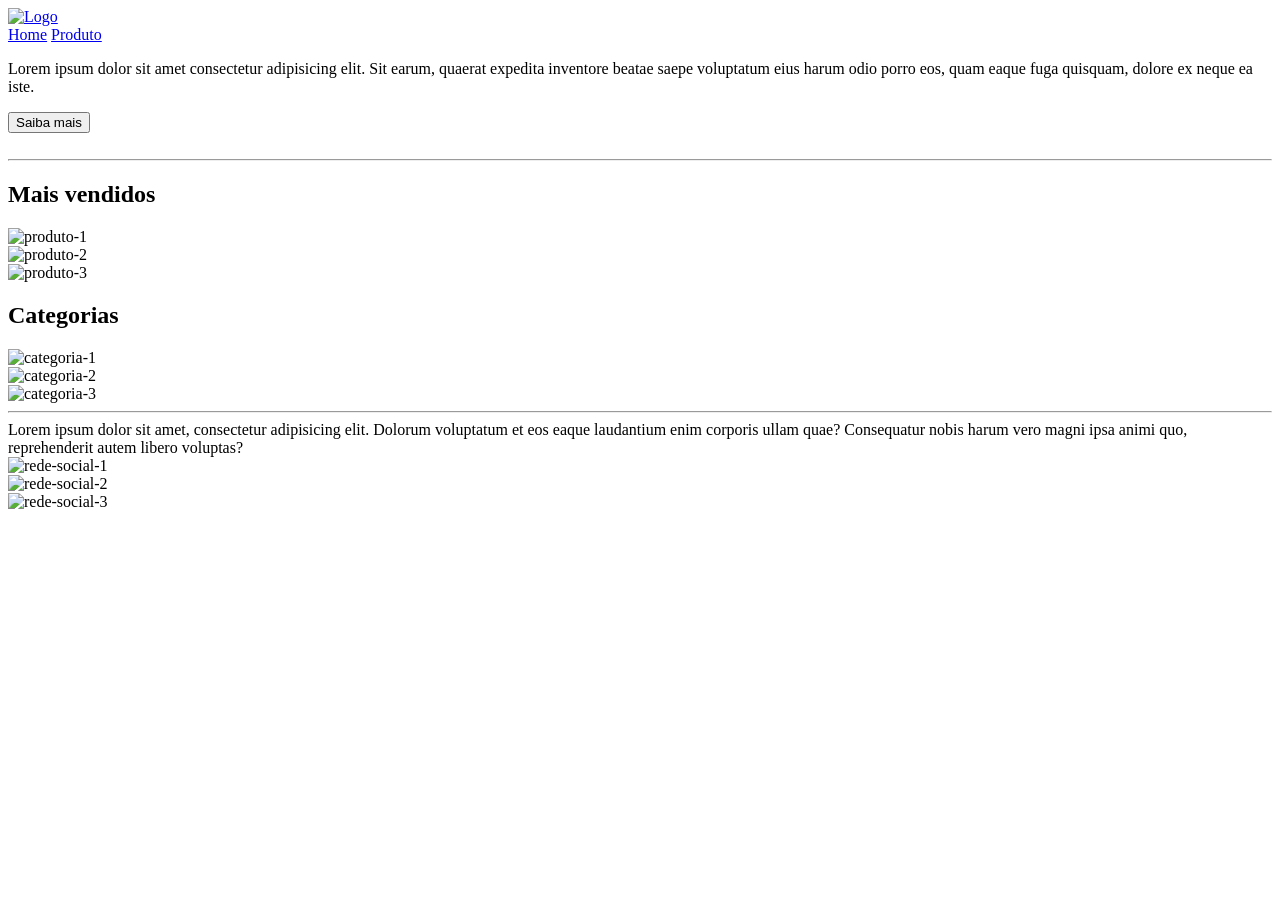
==== index.html @ 024fb348 "add index.html Initial HTML structure for Canal Center website." ====
<!DOCTYPE html>
<html lang="pt-br">
<head>
    <meta charset="UTF-8">
    <meta name="viewport" content="width=device-width, initial-scale=1.0">
    <title>Canal Center</title>
</head>

<body>
    <header>
        <a href="index.html"><img src="#" alt="Logo"></a>
        <aside>
            <nav>
                <a href="index.html">Home</a>
                <a href="#">Produto</a>
            </nav>
        </aside>
    </header>
    <section id="info">
        <section id="container-saiba-mais"></section>
            <article>
                <p>Lorem ipsum dolor sit amet consectetur adipisicing elit. Sit earum, quaerat expedita inventore beatae saepe voluptatum eius harum odio porro eos, quam eaque fuga quisquam, dolore ex neque ea iste.</p>
            </article>
            
            <button>Saiba mais</button>
        </section>

        <section>
            <img href="#">
        </section>

        <section class="box-pontos">
        </section>
    </section>
    <hr>
    <section id="popular">
        <section>
            <h2>Mais vendidos</h2>
            <section>
                <article>
                    <img src="#" alt="produto-1">
                </article>
                <article>
                    <img src="#" alt="produto-2">
                </article>
                <article>
                    <img src="#" alt="produto-3">
                </article>
            </section>
        </section>
        
        <section>
            <h2>Categorias</h2>
            <section>
                <article>
                    <img src="#" alt="categoria-1">
                </article>
                <article>
                    <img src="#" alt="categoria-2">
                </article>
                <article>
                    <img src="#" alt="categoria-3">
                </article>
            </section>
        </section>
    </section>
    <hr>
    <footer>
        <article>
            Lorem ipsum dolor sit amet, consectetur adipisicing elit. Dolorum voluptatum et eos eaque laudantium enim corporis ullam quae? Consequatur nobis harum vero magni ipsa animi quo, reprehenderit autem libero voluptas?
        </article>

        <section id="redes sociais">
            <article>
                <img src="#" alt="rede-social-1">
            </article>
            <article>
                <img src="#" alt="rede-social-2">
            </article>
            <article>
                <img src="#" alt="rede-social-3">
            </article>
        </section>
    </footer>
</body>
</html>
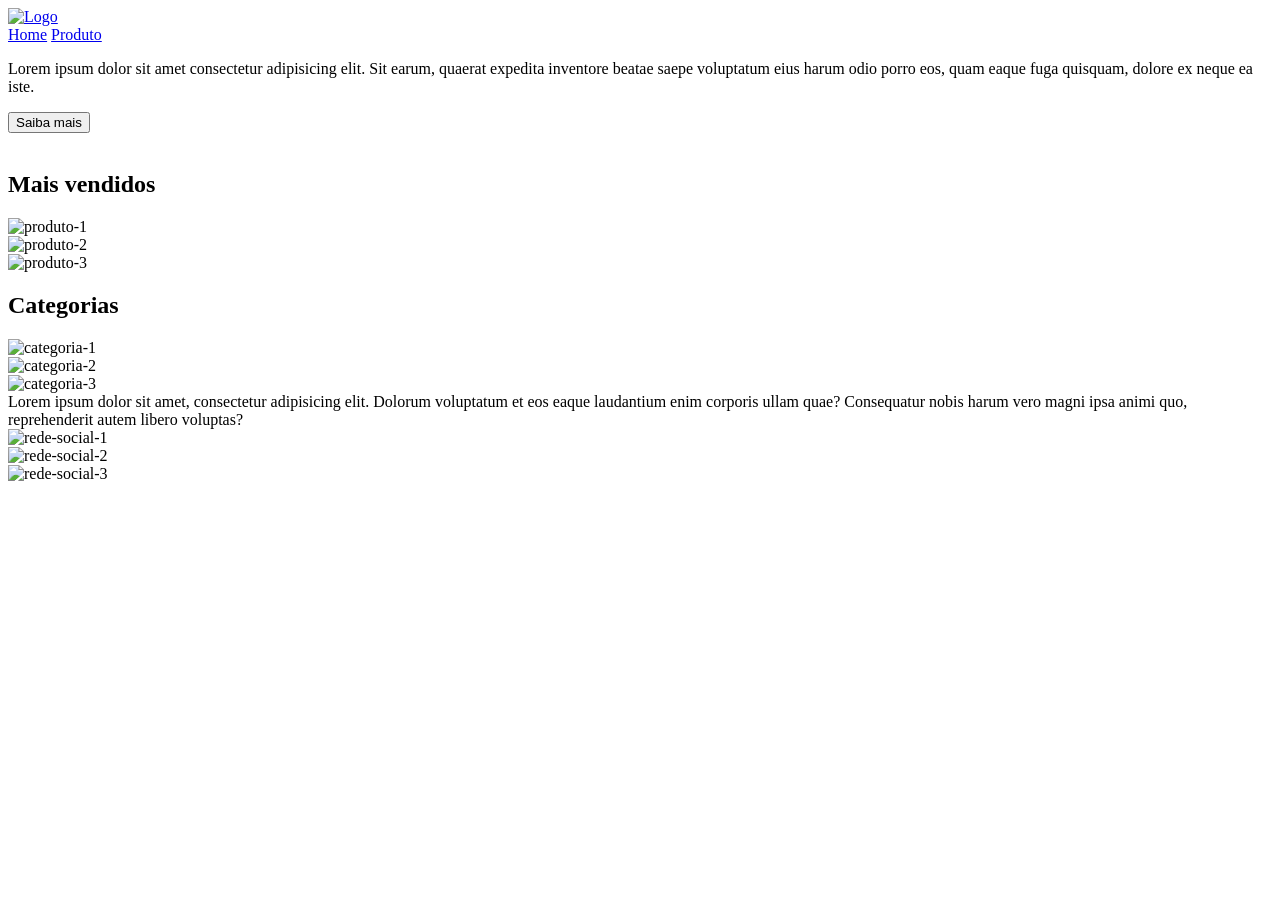
==== commit 7f42b0b9: "edit index.html" ====
--- a/index.html
+++ b/index.html
@@ -4,20 +4,20 @@
     <meta charset="UTF-8">
     <meta name="viewport" content="width=device-width, initial-scale=1.0">
     <title>Canal Center</title>
+    <link href="estilos/style.css" rel="stylesheet">
 </head>
 
 <body>
     <header>
-        <a href="index.html"><img src="#" alt="Logo"></a>
-        <aside>
-            <nav>
-                <a href="index.html">Home</a>
-                <a href="#">Produto</a>
-            </nav>
-        </aside>
+        <a href="index.html"><img src="https://mackenzie365-my.sharepoint.com/:i:/r/personal/10756078_mackenzista_com_br/Documents/imagens/Logo2.png?csf=1&web=1&e=g7UEd3" alt="Logo"></a>
+        <nav>
+            <a href="index.html">Home</a>
+            <a href="#">Produto</a>
+        </nav>
     </header>
     <section id="info">
-        <section id="container-saiba-mais"></section>
+        <section id="containe"></section>
+        <section id="container-saiba-mais">
             <article>
                 <p>Lorem ipsum dolor sit amet consectetur adipisicing elit. Sit earum, quaerat expedita inventore beatae saepe voluptatum eius harum odio porro eos, quam eaque fuga quisquam, dolore ex neque ea iste.</p>
             </article>
@@ -25,18 +25,16 @@
             <button>Saiba mais</button>
         </section>
 
-        <section>
-            <img href="#">
+        <section id="box-img">
+            <img href="#" alt="">
         </section>
 
-        <section class="box-pontos">
-        </section>
     </section>
-    <hr>
+
     <section id="popular">
-        <section>
+        <section class="items">
             <h2>Mais vendidos</h2>
-            <section>
+            <section class="container-items">
                 <article>
                     <img src="#" alt="produto-1">
                 </article>
@@ -49,9 +47,9 @@
             </section>
         </section>
         
-        <section>
+        <section class="items">
             <h2>Categorias</h2>
-            <section>
+            <section class="container-items">
                 <article>
                     <img src="#" alt="categoria-1">
                 </article>
@@ -64,7 +62,7 @@
             </section>
         </section>
     </section>
-    <hr>
+
     <footer>
         <article>
             Lorem ipsum dolor sit amet, consectetur adipisicing elit. Dolorum voluptatum et eos eaque laudantium enim corporis ullam quae? Consequatur nobis harum vero magni ipsa animi quo, reprehenderit autem libero voluptas?
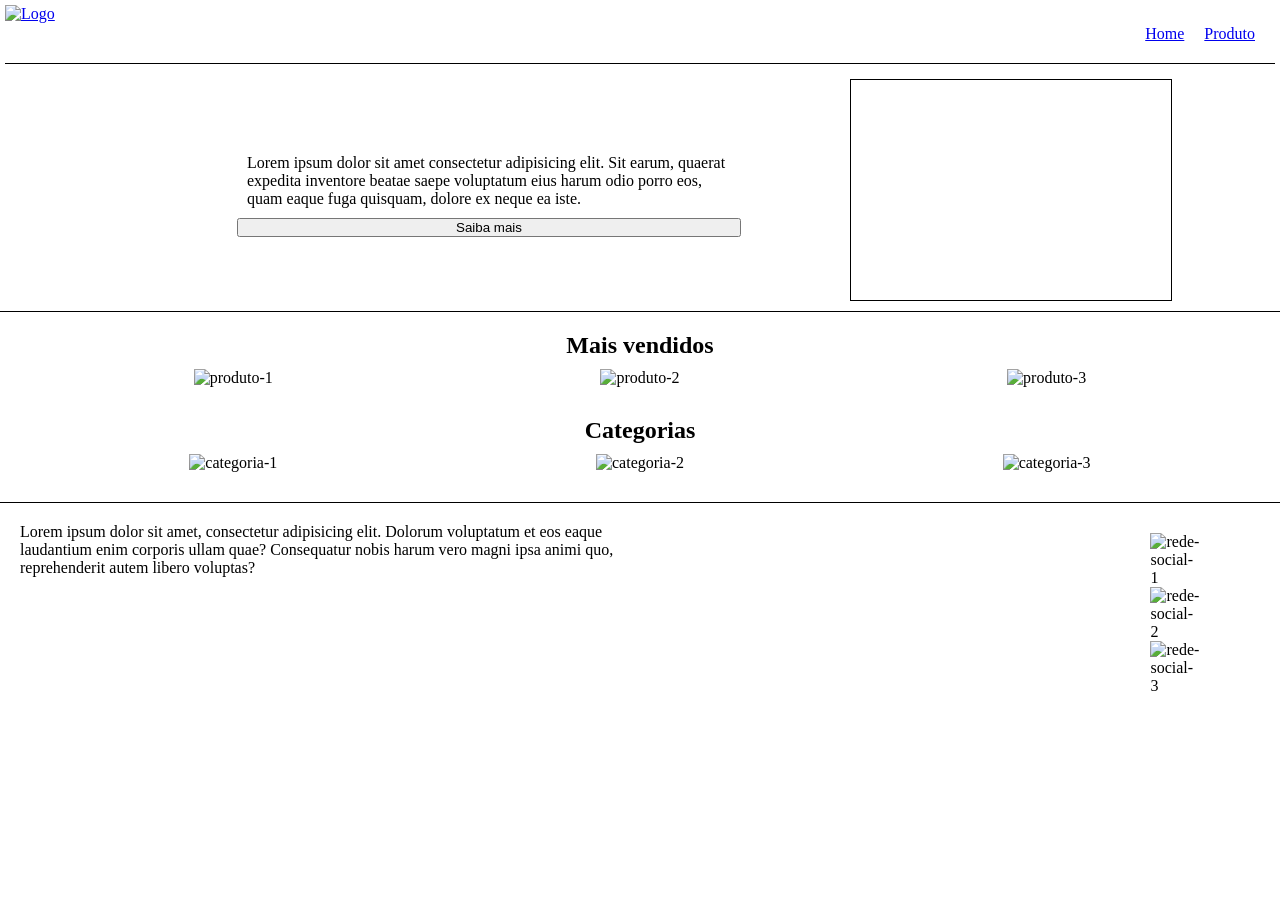
==== commit fcfd3cb0: "Add script tag for external JavaScript" ====
--- a/index.html
+++ b/index.html
@@ -80,5 +80,6 @@
             </article>
         </section>
     </footer>
+    <script src="js/script.js"></script>
 </body>
 </html>
--- a/estilos/style.css
+++ b/estilos/style.css
@@ -0,0 +1,85 @@
+* {
+    padding: 0;
+    margin: 0;
+}
+
+body {
+    height: 100vh;
+    width: 100vw;
+
+}
+
+
+header {
+    margin: 5px;
+    display: flex;
+    justify-content: space-between;
+    border-bottom:1px solid black;
+}
+
+header nav {
+    justify-content: center;
+}
+
+header nav a {
+    margin: 10px;
+    text-justify: center;
+}
+
+#info {
+    border-bottom: 1px solid black;
+    display: flex;
+    justify-content: space-evenly;
+    align-items: center;
+}
+
+#info #box-img {
+    width: 300px;
+    height: 200px;
+    border: 1px solid black;
+}
+
+#container-saiba-mais {
+    width: 40%;
+    display: flex;
+    flex-direction: column;
+}
+
+#container-saiba-mais article {
+    margin: 10px;
+}
+
+header nav {
+    display: flex;
+    justify-content: space-around;
+    margin: 10px;
+}
+
+header img {
+    width: 30%;
+}
+
+
+section {
+    padding: 10px;
+}
+
+#popular {
+    text-align: center;
+    
+    border-bottom:1px solid black;
+}
+
+.container-items {
+    display: flex;
+    justify-content: space-around;    
+}
+
+footer {
+    display: flex;
+    justify-content: space-between;
+    margin: 20px;
+}
+footer article {
+    width: 50%;
+}
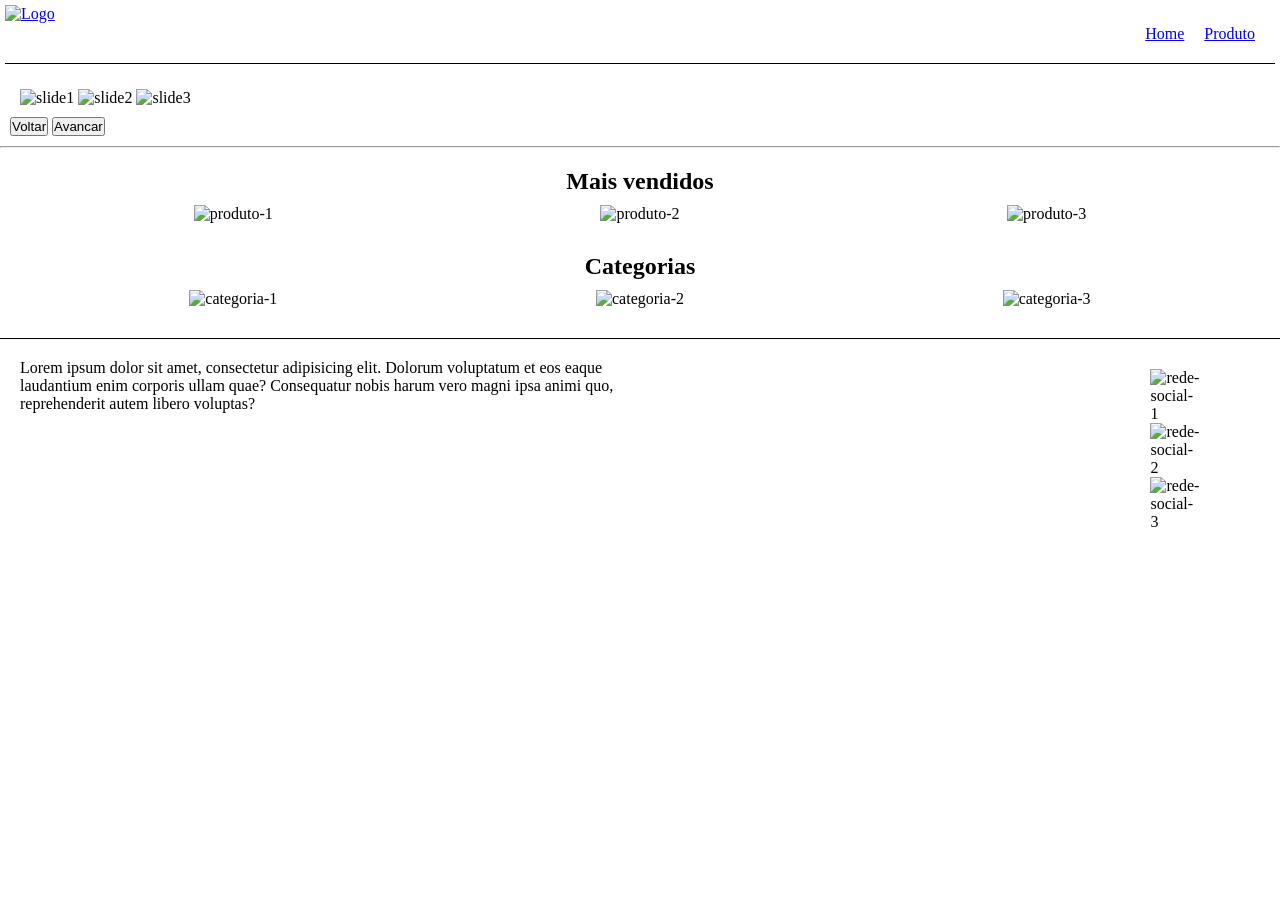
==== commit eecb7c2d: "edit index.html" ====
--- a/index.html
+++ b/index.html
@@ -15,21 +15,18 @@
             <a href="#">Produto</a>
         </nav>
     </header>
-    <section id="info">
-        <section id="containe"></section>
-        <section id="container-saiba-mais">
-            <article>
-                <p>Lorem ipsum dolor sit amet consectetur adipisicing elit. Sit earum, quaerat expedita inventore beatae saepe voluptatum eius harum odio porro eos, quam eaque fuga quisquam, dolore ex neque ea iste.</p>
-            </article>
-            
-            <button>Saiba mais</button>
+    <section id="carrosel">
+        <section id="slides">
+            <img src="https://mackenzie365-my.sharepoint.com/:i:/r/personal/10756078_mackenzista_com_br/Documents/imagens/Tudo%20para%20sua%20instala%C3%A7%C3%A3o.png?csf=1&web=1&e=9dIiE5" alt="slide1">
+            <img src="https://mackenzie365-my.sharepoint.com/:i:/r/personal/10756078_mackenzista_com_br/Documents/imagens/Tudo%20para%20sua%20instala%C3%A7%C3%A3o.png?csf=1&web=1&e=9dIiE5" alt="slide2">
+            <img src="https://mackenzie365-my.sharepoint.com/:i:/r/personal/10756078_mackenzista_com_br/Documents/imagens/Tudo%20para%20sua%20instala%C3%A7%C3%A3o.png?csf=1&web=1&e=9dIiE5" alt="slide3">
         </section>
+        
+        <button class="btn_carrosel" id="voltarBtn" onclick="voltarIndex()">Voltar</button>
+        <button class="btn_carrosel" id="avancarBtn" onclick="avancarIndex()">Avancar</button>
+    </section>
 
-        <section id="box-img">
-            <img href="#" alt="">
-        </section>
-
-    </section>
+    <hr>
 
     <section id="popular">
         <section class="items">
@@ -80,6 +77,6 @@
             </article>
         </section>
     </footer>
-    <script src="js/script.js"></script>
+    <script src="script.js"></script>
 </body>
 </html>
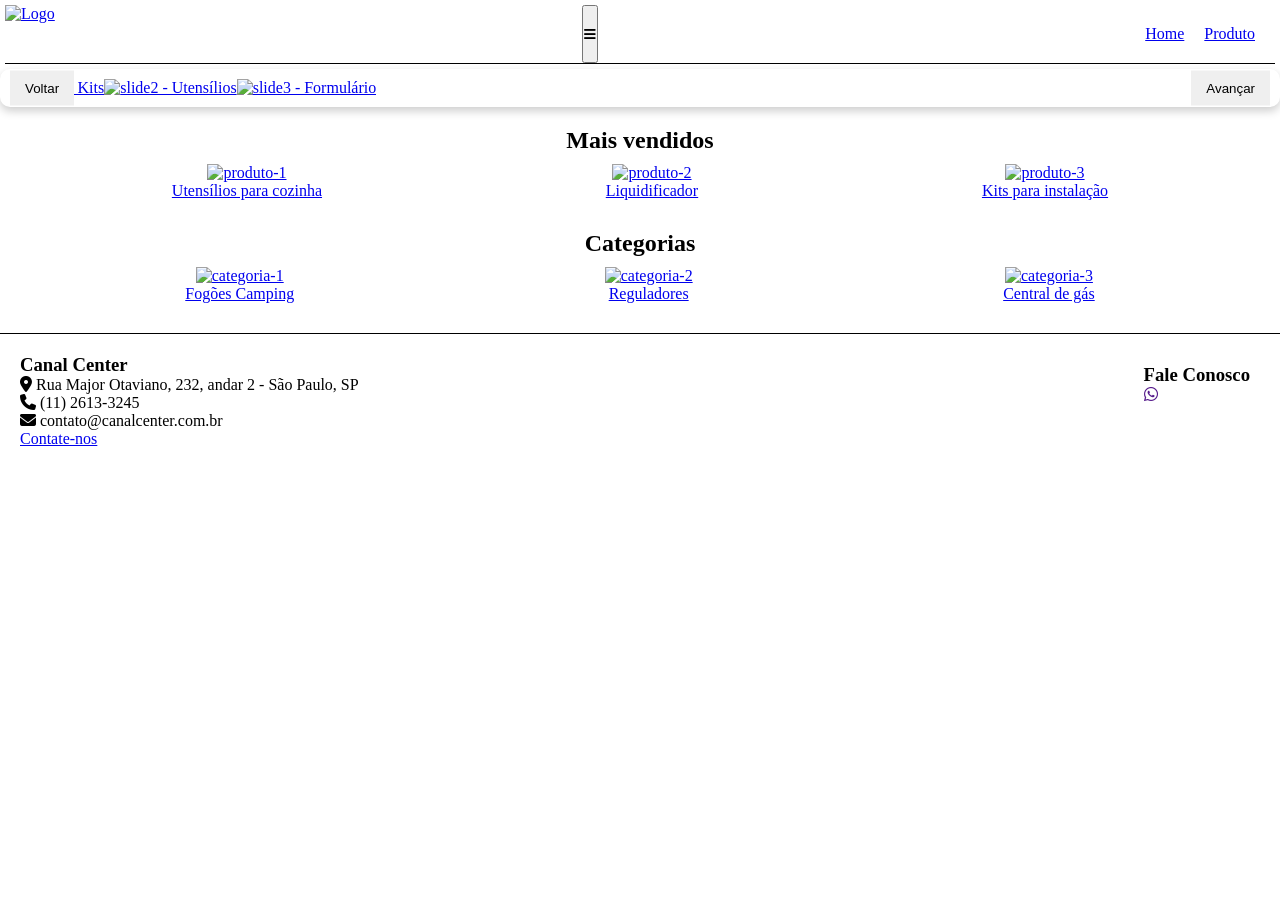
==== commit 48b64d52: "Update index.html" ====
--- a/index.html
+++ b/index.html
@@ -5,78 +5,107 @@
     <meta name="viewport" content="width=device-width, initial-scale=1.0">
     <title>Canal Center</title>
     <link href="estilos/style.css" rel="stylesheet">
+    <link rel="stylesheet" href="https://cdnjs.cloudflare.com/ajax/libs/font-awesome/6.4.0/css/all.min.css">
 </head>
 
 <body>
     <header>
-        <a href="index.html"><img src="https://mackenzie365-my.sharepoint.com/:i:/r/personal/10756078_mackenzista_com_br/Documents/imagens/Logo2.png?csf=1&web=1&e=g7UEd3" alt="Logo"></a>
-        <nav>
+        <a href="index.html"><img src="img/Logo.png" alt="Logo"></a>
+        
+        <button class="menu" id="btnMenu" onclick="toggleMenu()" aria-label="Abrir Menu">
+            <i class="fas fa-bars"></i>
+        </button>
+
+        <nav id="navMenu">
             <a href="index.html">Home</a>
             <a href="#">Produto</a>
         </nav>
     </header>
+
     <section id="carrosel">
-        <section id="slides">
-            <img src="https://mackenzie365-my.sharepoint.com/:i:/r/personal/10756078_mackenzista_com_br/Documents/imagens/Tudo%20para%20sua%20instala%C3%A7%C3%A3o.png?csf=1&web=1&e=9dIiE5" alt="slide1">
-            <img src="https://mackenzie365-my.sharepoint.com/:i:/r/personal/10756078_mackenzista_com_br/Documents/imagens/Tudo%20para%20sua%20instala%C3%A7%C3%A3o.png?csf=1&web=1&e=9dIiE5" alt="slide2">
-            <img src="https://mackenzie365-my.sharepoint.com/:i:/r/personal/10756078_mackenzista_com_br/Documents/imagens/Tudo%20para%20sua%20instala%C3%A7%C3%A3o.png?csf=1&web=1&e=9dIiE5" alt="slide3">
+        <section onclick="rolar()" id="slides">
+            <a href="kits.html" class="slide-link">
+                <img src="img/Tudo para sua instalação.png" alt="slide1 - Kits">
+            </a>
+            <a href="pagina-utensilios.html" class="slide-link">
+                <img src="img/slide_utencilios.png" alt="slide2 - Utensílios">
+            </a>
+            <a href="formulario.html" class="slide-link">
+                <img src="img/slide_conheca.png" alt="slide3 - Formulário">
+            </a>
         </section>
         
         <button class="btn_carrosel" id="voltarBtn" onclick="voltarIndex()">Voltar</button>
-        <button class="btn_carrosel" id="avancarBtn" onclick="avancarIndex()">Avancar</button>
+        <button class="btn_carrosel" id="avancarBtn" onclick="avancarIndex()">Avançar</button>
     </section>
-
-    <hr>
 
     <section id="popular">
         <section class="items">
             <h2>Mais vendidos</h2>
             <section class="container-items">
-                <article>
-                    <img src="#" alt="produto-1">
-                </article>
-                <article>
-                    <img src="#" alt="produto-2">
-                </article>
-                <article>
-                    <img src="#" alt="produto-3">
-                </article>
+                <a href="pagina-utensilios.html" class="link-card">
+                    <article>
+                        <img src="img/tabua.webp" alt="produto-1">
+                        <p>Utensílios para cozinha</p>
+                    </article>
+                </a>
+                <a href="jarras.html" class="link-card">
+                    <article>
+                        <img src="img/liquidificador.webp" alt="produto-2">
+                        <p>Liquidificador</p>
+                    </article>
+                </a>
+                <a href="kits.html" class="link-card">
+                    <article>
+                        <img src="img/mangueira.webp" alt="produto-3">
+                        <p>Kits para instalação</p>
+                    </article>
+                </a>
             </section>
         </section>
         
         <section class="items">
             <h2>Categorias</h2>
             <section class="container-items">
-                <article>
-                    <img src="#" alt="categoria-1">
-                </article>
-                <article>
-                    <img src="#" alt="categoria-2">
-                </article>
-                <article>
-                    <img src="#" alt="categoria-3">
-                </article>
+                <a href="pagina-utensilios.html" class="link-card">
+                    <article>
+                        <img src="img/fogao.webp" alt="categoria-1">
+                        <p>Fogões Camping</p>
+                    </article>
+                </a>
+                <a href="regulador.html" class="link-card">
+                    <article>
+                        <img src="img/Regulador.webp" alt="categoria-2">
+                        <p>Reguladores</p>
+                    </article>
+                </a>
+                <a href="kits.html" class="link-card">
+                    <article>
+                        <img src="img/Central.png" alt="categoria-3">
+                        <p>Central de gás</p>
+                    </article>
+                </a>
             </section>
         </section>
     </section>
 
-    <footer>
-        <article>
-            Lorem ipsum dolor sit amet, consectetur adipisicing elit. Dolorum voluptatum et eos eaque laudantium enim corporis ullam quae? Consequatur nobis harum vero magni ipsa animi quo, reprehenderit autem libero voluptas?
+    <footer id="contato">
+        <article class="info-empresa">
+            <h3>Canal Center</h3>
+            <p><i class="fas fa-map-marker-alt"></i> Rua Major Otaviano, 232, andar 2 - São Paulo, SP</p>
+            <p><i class="fas fa-phone"></i> (11) 2613-3245</p>
+            <p><i class="fas fa-envelope"></i> contato@canalcenter.com.br</p>
+
+            <a href="formulario.html" class="btn-contato">Contate-nos</a>
         </article>
 
-        <section id="redes sociais">
-            <article>
-                <img src="#" alt="rede-social-1">
-            </article>
-            <article>
-                <img src="#" alt="rede-social-2">
-            </article>
-            <article>
-                <img src="#" alt="rede-social-3">
-            </article>
+        <section id="redes-sociais">
+            <h3>Fale Conosco</h3>
+            <div class="icones-redes">
+                <a href="" target="_blank" aria-label="WhatsApp"><i class="fab fa-whatsapp"></i></a>
+            </div>
         </section>
-    </footer>
+     </footer>
     <script src="script.js"></script>
 </body>
 </html>
--- a/estilos/style.css
+++ b/estilos/style.css
@@ -9,7 +9,6 @@
 
 }
 
-
 header {
     margin: 5px;
     display: flex;
@@ -18,41 +17,57 @@
 }
 
 header nav {
-    justify-content: center;
+    display: flex;
+    justify-content: space-around;
+    margin: 10px;
 }
 
 header nav a {
     margin: 10px;
-    text-justify: center;
 }
 
-#info {
-    border-bottom: 1px solid black;
-    display: flex;
-    justify-content: space-evenly;
-    align-items: center;
+#carrosel {
+    position: relative;
+    width: 100%;
+    max-width: 100%;
+    margin: 0px auto;
+    padding: 0;
+    overflow: hidden;
+    border-radius: 10px;
+    box-shadow: 0px 4px 10px rgba(0,0,0,0.2);
+    z-index: 10px;
 }
 
-#info #box-img {
-    width: 300px;
-    height: 200px;
-    border: 1px solid black;
+#slides {
+    display: flex;
+    transition: transform 0.5s ease-in-out;
+}
+    
+#slides img {
+    width: 100%;
+    flex-shrink: 0;
+    object-fit: cover;     
 }
 
-#container-saiba-mais {
-    width: 40%;
-    display: flex;
-    flex-direction: column;
+.btn_carrosel {
+    position: absolute;
+    top: 50%;
+    transform: translateY(-50%);
+    color: black;
+    border: none;
+    cursor: pointer;
+    padding: 10px 15px;
+    z-index: 10;
+    transition: background 0.3s;
+    
 }
 
-#container-saiba-mais article {
-    margin: 10px;
+#voltarBtn {
+    left:10px;
 }
 
-header nav {
-    display: flex;
-    justify-content: space-around;
-    margin: 10px;
+#avancarBtn {
+    right:10px;
 }
 
 header img {
@@ -70,10 +85,15 @@
     border-bottom:1px solid black;
 }
 
+#popular img {
+    max-width: 300px;
+}
+
 .container-items {
     display: flex;
     justify-content: space-around;    
 }
+
 
 footer {
     display: flex;
